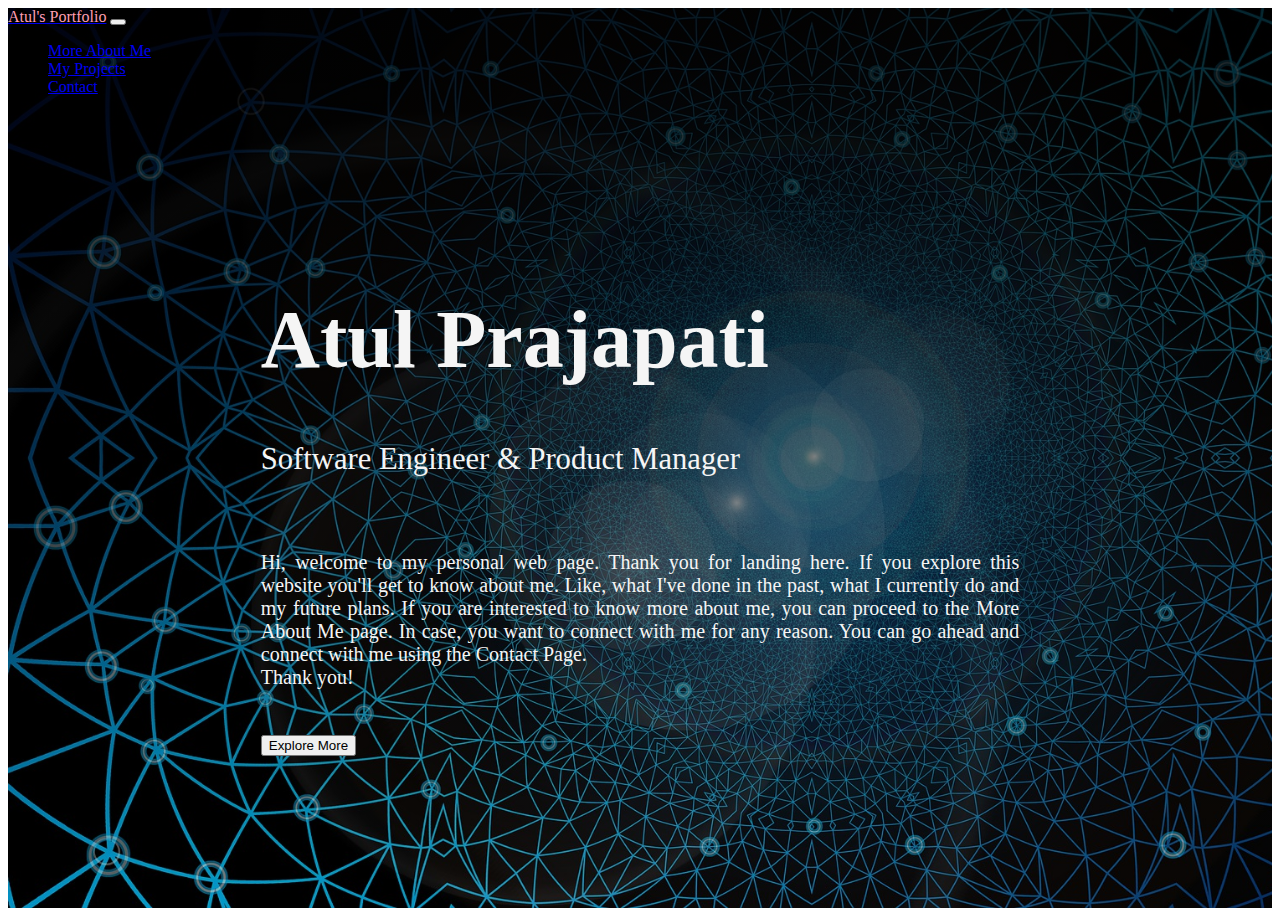
==== index.html @ cef2dcb7 "Updated my-portfolio" ====
<!doctype html>
<html lang="en">
  <head>
    <!-- Required meta tags -->
    <meta charset="utf-8">
    <meta name="viewport" content="width=device-width, initial-scale=1">

    <!-- Bootstrap CSS -->
    <link href="https://cdn.jsdelivr.net/npm/bootstrap@5.1.3/dist/css/bootstrap.min.css" rel="stylesheet" integrity="sha384-1BmE4kWBq78iYhFldvKuhfTAU6auU8tT94WrHftjDbrCEXSU1oBoqyl2QvZ6jIW3" crossorigin="anonymous">
    <link href="styles/styles.css" rel="stylesheet">

    <title>Atul Prajapati's Portfolio</title>
  </head>
  <body>
        <section class="home">
            <nav class="navbar navbar-expand-lg navbar-dark bg-dark">
                <div class="container-fluid">
                  <a class="navbar-brand" href="index.html"><span style="color: rgb(255, 159, 178);">Atul's Portfolio</span></a>
                  <button class="navbar-toggler" type="button" data-bs-toggle="collapse" data-bs-target="#navbarSupportedContent" aria-controls="navbarSupportedContent" aria-expanded="false" aria-label="Toggle navigation">
                    <span class="navbar-toggler-icon"></span>
                  </button>
                  <div class="collapse navbar-collapse" id="navbarSupportedContent">
                    <ul class="navbar-nav me-auto mb-2 mb-lg-0">
                      <li class="nav-item">
                        <a class="nav-link" aria-current="page" href="about.html">More About Me</a>
                      </li>
                      <li class="nav-item">
                        <a class="nav-link" href="projects.html">My Projects</a>
                      </li>
                      <li class="nav-item">
                        <a class="nav-link" href="contact.html">Contact</a>
                      </li>
                  </div>
                </div>
              </nav>


              <div class="intro">
                  <h1 class="name">Atul Prajapati</h1>
                  <h3 class="sub-name">Software Engineer & Product Manager</h3>
                  <br>
                  <p>
                      Hi, welcome to my personal web page. Thank you for landing here. If you explore this website 
                      you'll get to know about me. Like, what I've done in the past, what I currently do and my future plans.
                      If you are interested to know more about me, you can proceed to the More About Me page.
                      In case, you want to connect with me for any reason. You can go ahead and connect with me using the Contact Page.
                      <br>
                      <b>Thank you!</b>
                  </p> <br>
                  <button type="button" class="btn btn-primary">Explore More</button>
              </div>







        </section>
    <!-- Option 1: Bootstrap Bundle with Popper -->
    <script src="https://cdn.jsdelivr.net/npm/bootstrap@5.1.3/dist/js/bootstrap.bundle.min.js" integrity="sha384-ka7Sk0Gln4gmtz2MlQnikT1wXgYsOg+OMhuP+IlRH9sENBO0LRn5q+8nbTov4+1p" crossorigin="anonymous"></script>

    <!-- Option 2: Separate Popper and Bootstrap JS -->
    <!--
    <script src="https://cdn.jsdelivr.net/npm/@popperjs/core@2.10.2/dist/umd/popper.min.js" integrity="sha384-7+zCNj/IqJ95wo16oMtfsKbZ9ccEh31eOz1HGyDuCQ6wgnyJNSYdrPa03rtR1zdB" crossorigin="anonymous"></script>
    <script src="https://cdn.jsdelivr.net/npm/bootstrap@5.1.3/dist/js/bootstrap.min.js" integrity="sha384-QJHtvGhmr9XOIpI6YVutG+2QOK9T+ZnN4kzFN1RtK3zEFEIsxhlmWl5/YESvpZ13" crossorigin="anonymous"></script>
    -->
  </body>
</html>
---- styles/styles.css ----
.home{
    height: 100vh;
    background: linear-gradient(
        rgba(0,0,0,0.8),
        rgba(0,0,0,0.2)),
        url(../imgs/background-image.jpeg);
    background-size: cover;
}

.intro{
    color: whitesmoke;
    padding: 10% 20%;
    text-align: justify;
    font-size: 20px;
    font-weight: 200;
}

.name{
    font-size: 4.1em;
    font-weight: 600;
}

.sub-name{
    font-size: 1.53em;
    font-weight: 200;
}
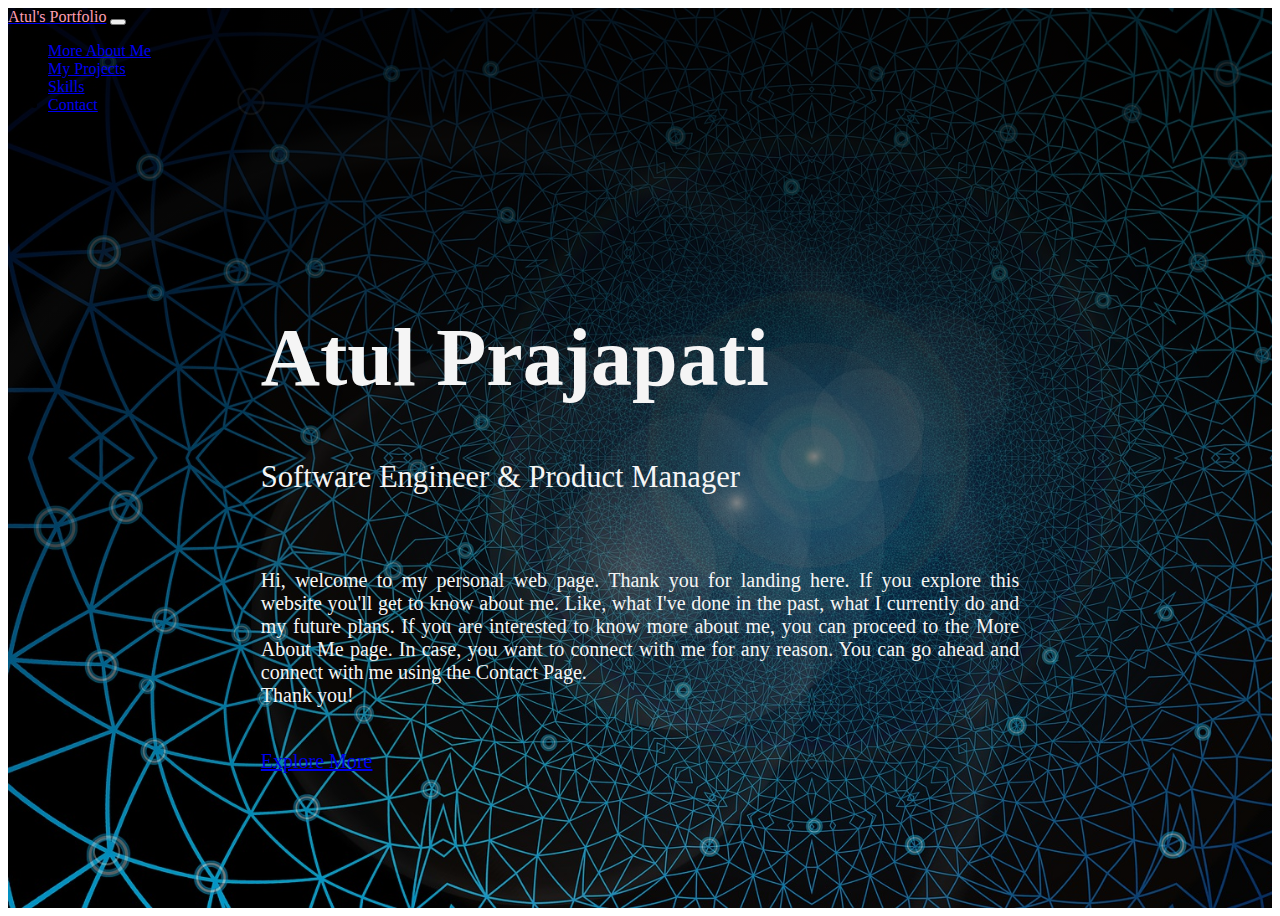
==== commit cc7a2e79: "Updated my-portfolio with skills.html" ====
--- a/index.html
+++ b/index.html
@@ -22,10 +22,13 @@
                   <div class="collapse navbar-collapse" id="navbarSupportedContent">
                     <ul class="navbar-nav me-auto mb-2 mb-lg-0">
                       <li class="nav-item">
-                        <a class="nav-link" aria-current="page" href="about.html">More About Me</a>
+                        <a class="nav-link" href="about.html">More About Me</a>
                       </li>
                       <li class="nav-item">
                         <a class="nav-link" href="projects.html">My Projects</a>
+                      </li>
+                      <li class="nav-item">
+                        <a class="nav-link" href="skills.html">Skills</a>
                       </li>
                       <li class="nav-item">
                         <a class="nav-link" href="contact.html">Contact</a>
@@ -47,7 +50,8 @@
                       <br>
                       <b>Thank you!</b>
                   </p> <br>
-                  <button type="button" class="btn btn-primary">Explore More</button>
+                  <a href="about.html" class="btn btn-primary" role="button">Explore More</a>
+
               </div>
 
 
